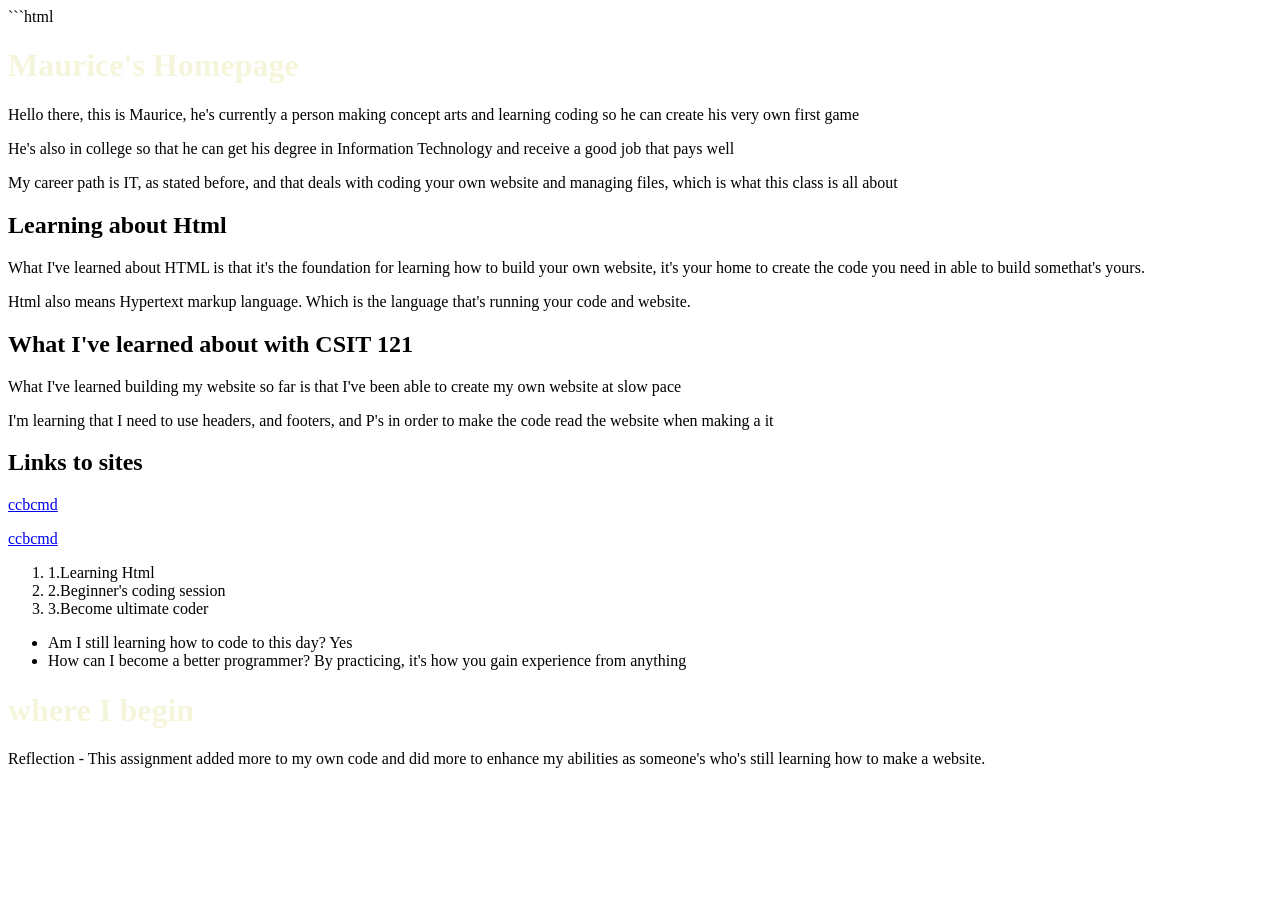
==== lab03/index.html @ 5dc43db7 "Add files via upload" ====
```html
<!DOCTYPE html>
<html lang="en">
<head>
    <meta charset="UTF-8">
    <meta name="viewport" content="width=device-width, initial-scale=1.0">
    <title>Document</title>
    <link rel="stylesheet" href="style.css">
</head>
<body>
    <h1>Maurice's Homepage</h1>
    <p>Hello there, this is Maurice, he's currently a person making concept arts and learning coding so he can create his very own first game </p>
    <p>He's also in college so that he can get his degree in Information Technology and receive a good job that pays well</p>
    <p>My career path is IT, as stated before, and that deals with coding your own website and managing files, which is what this class is all about</p>

    <h2>Learning about Html</h2>
    <p>What I've learned about HTML is that it's the foundation for learning how to build your own website, it's your home to create the code you need in able to build somethat's yours.</p>
    <p>Html also means Hypertext markup language. Which is the language that's running your code and website.</p>

    <h2>What I've learned about with CSIT 121</h2>
    <p>What I've learned building my website so far is that I've been able to create my own website at slow pace</p>
    <p>I'm learning that I need to use headers, and footers, and P's in order to make the code read the website when making a it</p>
    <footer>
        <section>
            <h2>Links to sites</h2>
            <p><a href="https://opencontent.ccbcmd.edu/csit121/chapter/structuring-text" target="_blank">ccbcmd</a></p>
            <p><a href="https://opencontent.ccbcmd.edu/csit121/chapter/introduction-to-html-basics/" target="_blank">ccbcmd</a></p>
        </section>
    </footer>
    <ol>
        <li>1.Learning Html</li>
        <li>2.Beginner's coding session</li>
        <li>3.Become ultimate coder</li>
    </ol>
    <ul>
        <li>Am I still learning how to code to this day? Yes</li>
        <li>How can I become a better programmer? By practicing, it's how you gain experience from anything</li>
    </ul>
    <h1>where I begin</h1>
    <p>Reflection - This assignment added more to my own code and did more to enhance my abilities as someone's who's still learning how to make a website.</p>
</body>
</html>
---- lab03/style.css ----
css
body {
    background-color: #C431D4;
    font-family: "Archivo Black", sans-serif;
}

h1 {
    color: beige;
}

.where-i-begin {
    color: rgba(234, 0, 255, 0.521);
    font-size: 24px;
}
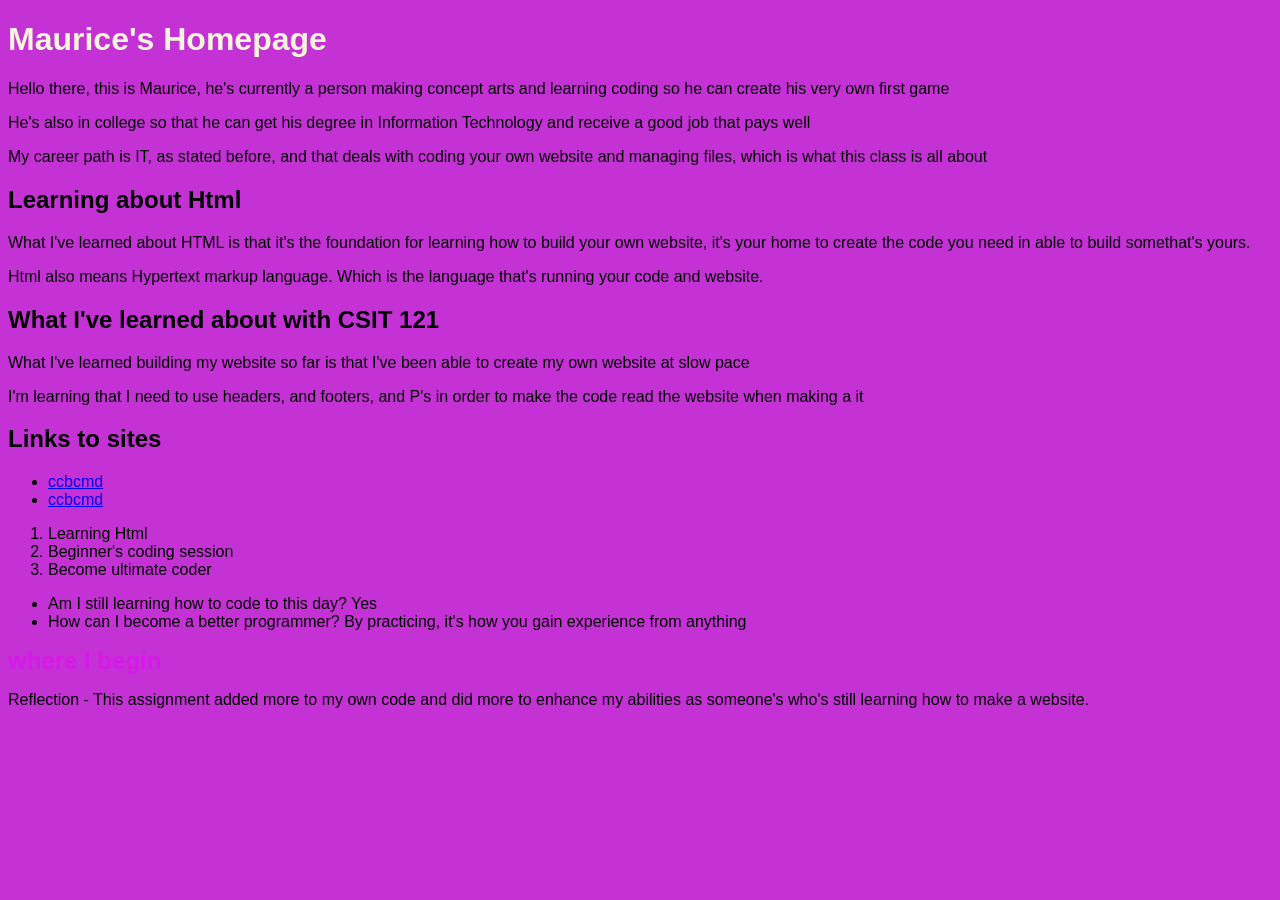
==== commit 60c99a00: "Add files via upload" ====
--- a/lab03/index.html
+++ b/lab03/index.html
@@ -1,43 +1,48 @@
-```html
 <!DOCTYPE html>
 <html lang="en">
 <head>
-    <meta charset="UTF-8">
-    <meta name="viewport" content="width=device-width, initial-scale=1.0">
-    <title>Document</title>
-    <link rel="stylesheet" href="style.css">
+<meta charset="UTF-8">
+<title>Document</title>
+<style>
+body {
+background-color: #C431D4;
+font-family: "Archivo Black", sans-serif;
+}
+h1 {
+color: beige;
+}
+.where-i-begin {
+color: rgba(234, 0, 255, 0.521);
+font-size: 24px;
+}
+</style>
 </head>
 <body>
-    <h1>Maurice's Homepage</h1>
-    <p>Hello there, this is Maurice, he's currently a person making concept arts and learning coding so he can create his very own first game </p>
-    <p>He's also in college so that he can get his degree in Information Technology and receive a good job that pays well</p>
-    <p>My career path is IT, as stated before, and that deals with coding your own website and managing files, which is what this class is all about</p>
-
-    <h2>Learning about Html</h2>
-    <p>What I've learned about HTML is that it's the foundation for learning how to build your own website, it's your home to create the code you need in able to build somethat's yours.</p>
-    <p>Html also means Hypertext markup language. Which is the language that's running your code and website.</p>
-
-    <h2>What I've learned about with CSIT 121</h2>
-    <p>What I've learned building my website so far is that I've been able to create my own website at slow pace</p>
-    <p>I'm learning that I need to use headers, and footers, and P's in order to make the code read the website when making a it</p>
-    <footer>
-        <section>
-            <h2>Links to sites</h2>
-            <p><a href="https://opencontent.ccbcmd.edu/csit121/chapter/structuring-text" target="_blank">ccbcmd</a></p>
-            <p><a href="https://opencontent.ccbcmd.edu/csit121/chapter/introduction-to-html-basics/" target="_blank">ccbcmd</a></p>
-        </section>
-    </footer>
-    <ol>
-        <li>1.Learning Html</li>
-        <li>2.Beginner's coding session</li>
-        <li>3.Become ultimate coder</li>
-    </ol>
-    <ul>
-        <li>Am I still learning how to code to this day? Yes</li>
-        <li>How can I become a better programmer? By practicing, it's how you gain experience from anything</li>
-    </ul>
-    <h1>where I begin</h1>
-    <p>Reflection - This assignment added more to my own code and did more to enhance my abilities as someone's who's still learning how to make a website.</p>
+<h1>Maurice's Homepage</h1>
+<p>Hello there, this is Maurice, he's currently a person making concept arts and learning coding so he can create his very own first game</p>
+<p>He's also in college so that he can get his degree in Information Technology and receive a good job that pays well</p>
+<p>My career path is IT, as stated before, and that deals with coding your own website and managing files, which is what this class is all about</p>
+<h2>Learning about Html</h2>
+<p>What I've learned about HTML is that it's the foundation for learning how to build your own website, it's your home to create the code you need in able to build somethat's yours.</p>
+<p>Html also means Hypertext markup language. Which is the language that's running your code and website.</p>
+<h2>What I've learned about with CSIT 121</h2>
+<p>What I've learned building my website so far is that I've been able to create my own website at slow pace</p>
+<p>I'm learning that I need to use headers, and footers, and P's in order to make the code read the website when making a it</p>
+<h2>Links to sites</h2>
+<ul>
+<li><a href="https://ccbcmd.edu">ccbcmd</a></li>
+<li><a href="https://ccbcmd.edu">ccbcmd</a></li>
+</ul>
+<ol>
+<li>Learning Html</li>
+<li>Beginner's coding session</li>
+<li>Become ultimate coder</li>
+</ol>
+<ul>
+<li>Am I still learning how to code to this day? Yes</li>
+<li>How can I become a better programmer? By practicing, it's how you gain experience from anything</li>
+</ul>
+<h1 class="where-i-begin">where I begin</h1>
+<p>Reflection - This assignment added more to my own code and did more to enhance my abilities as someone's who's still learning how to make a website.</p>
 </body>
 </html>
-
